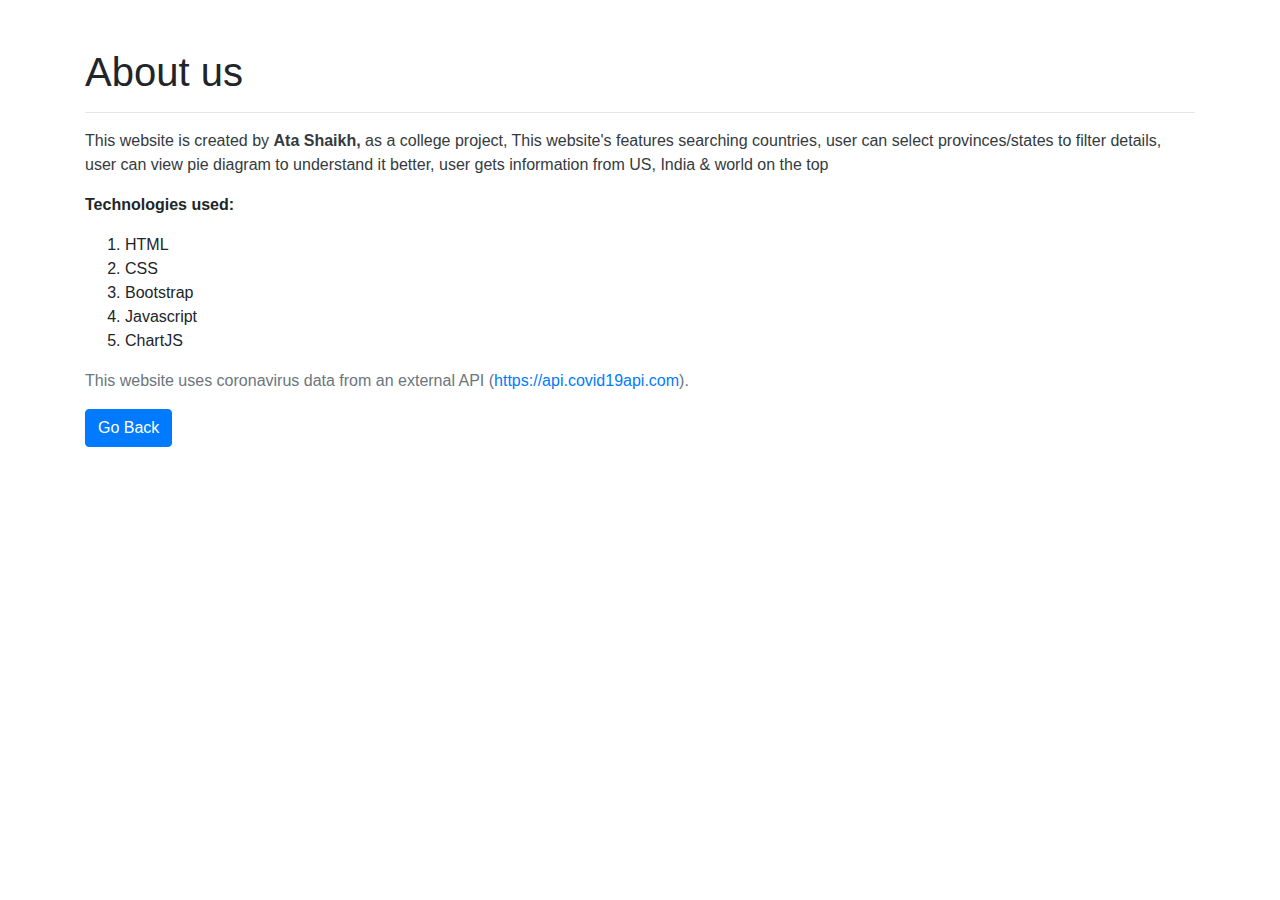
==== aboutus.html @ 7e0fe394 "Add files via upload" ====
<!DOCTYPE html>
<html lang="en">
  <head>
    <meta charset="UTF-8" />
    <meta http-equiv="X-UA-Compatible" content="IE=edge" />
    <meta name="viewport" content="width=device-width, initial-scale=1.0" />
    <title>About us</title>
    <!-- Bootstrap cdn -->
    <link
      rel="stylesheet"
      href="https://stackpath.bootstrapcdn.com/bootstrap/4.5.2/css/bootstrap.min.css"
      integrity="sha384-JcKb8q3iqJ61gNV9KGb8thSsNjpSL0n8PARn9HuZOnIxN0hoP+VmmDGMN5t9UJ0Z"
      crossorigin="anonymous"
    />
  </head>
  <body>
    <div class="container my-5">
      <h1>About us</h1>
      <hr />
      <p class="text-dark">
        This website is created by <b>Ata Shaikh,</b> as a college project, This
        website's features searching countries, user can select provinces/states
        to filter details, user can view pie diagram to understand it better,
        user gets information from US, India & world on the top
      </p>
      <strong><p>Technologies used:</p></strong>
      <ol>
        <li>HTML</li>
        <li>CSS</li>
        <li>Bootstrap</li>
        <li>Javascript</li>
        <li>ChartJS</li>
      </ol>
      <p class="text-muted">
        This website uses coronavirus data from an external API (<a
          href="https://api.covid19api.com"
          >https://api.covid19api.com</a
        >).
      </p>
      <a class="btn btn-primary" href="/">Go Back</a>
    </div>
  </body>
</html>
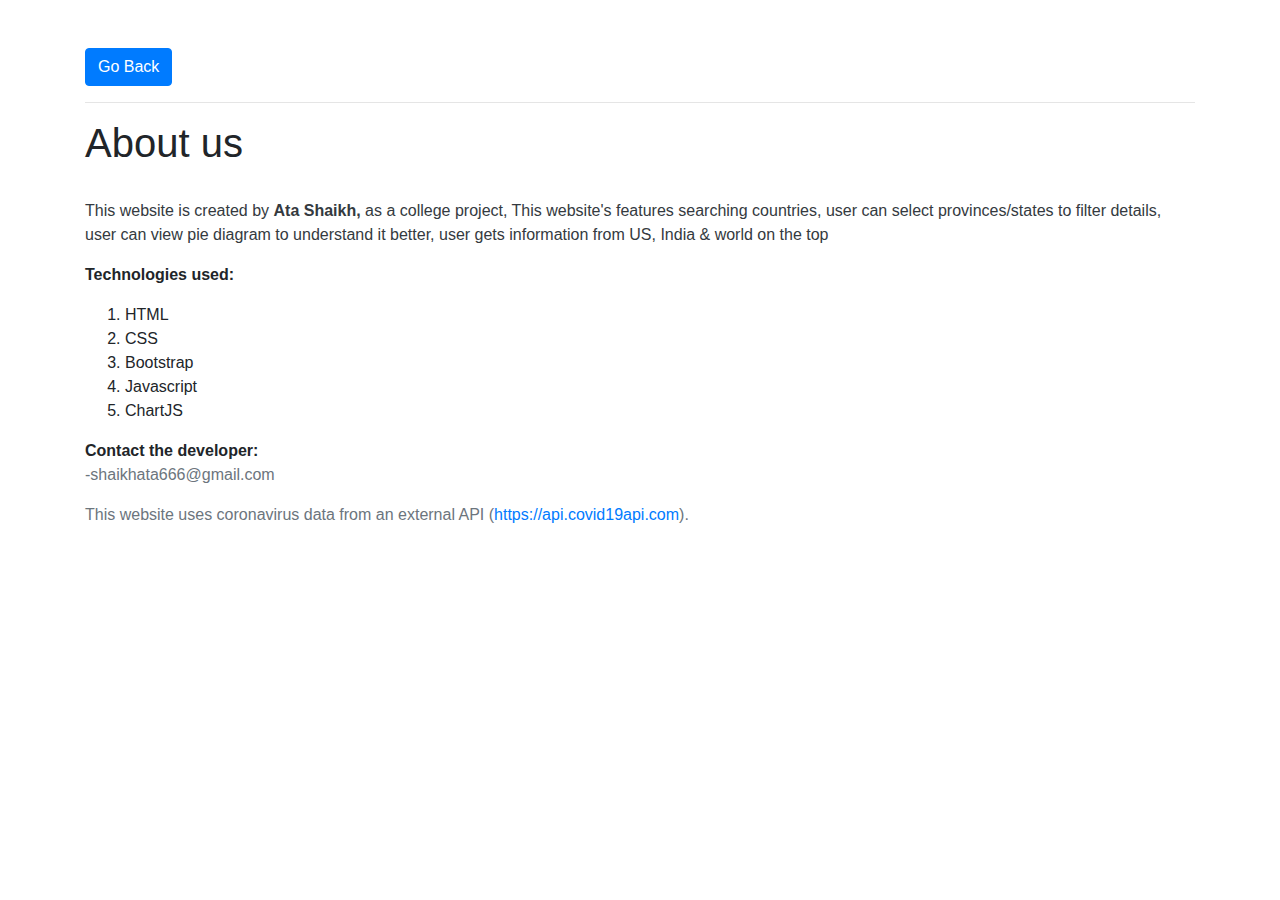
==== commit 0a6fbefb: "Add files via upload" ====
--- a/aboutus.html
+++ b/aboutus.html
@@ -15,8 +15,10 @@
   </head>
   <body>
     <div class="container my-5">
+      <a class="btn btn-primary" href="index.html">Go Back</a>
+      <hr />
       <h1>About us</h1>
-      <hr />
+      <br />
       <p class="text-dark">
         This website is created by <b>Ata Shaikh,</b> as a college project, This
         website's features searching countries, user can select provinces/states
@@ -31,13 +33,15 @@
         <li>Javascript</li>
         <li>ChartJS</li>
       </ol>
+
+      <strong><p class="mb-0">Contact the developer:</p></strong>
+      <p class="mt-0 text-muted">-shaikhata666@gmail.com</p>
       <p class="text-muted">
         This website uses coronavirus data from an external API (<a
           href="https://api.covid19api.com"
           >https://api.covid19api.com</a
         >).
       </p>
-      <a class="btn btn-primary" href="/">Go Back</a>
     </div>
   </body>
 </html>
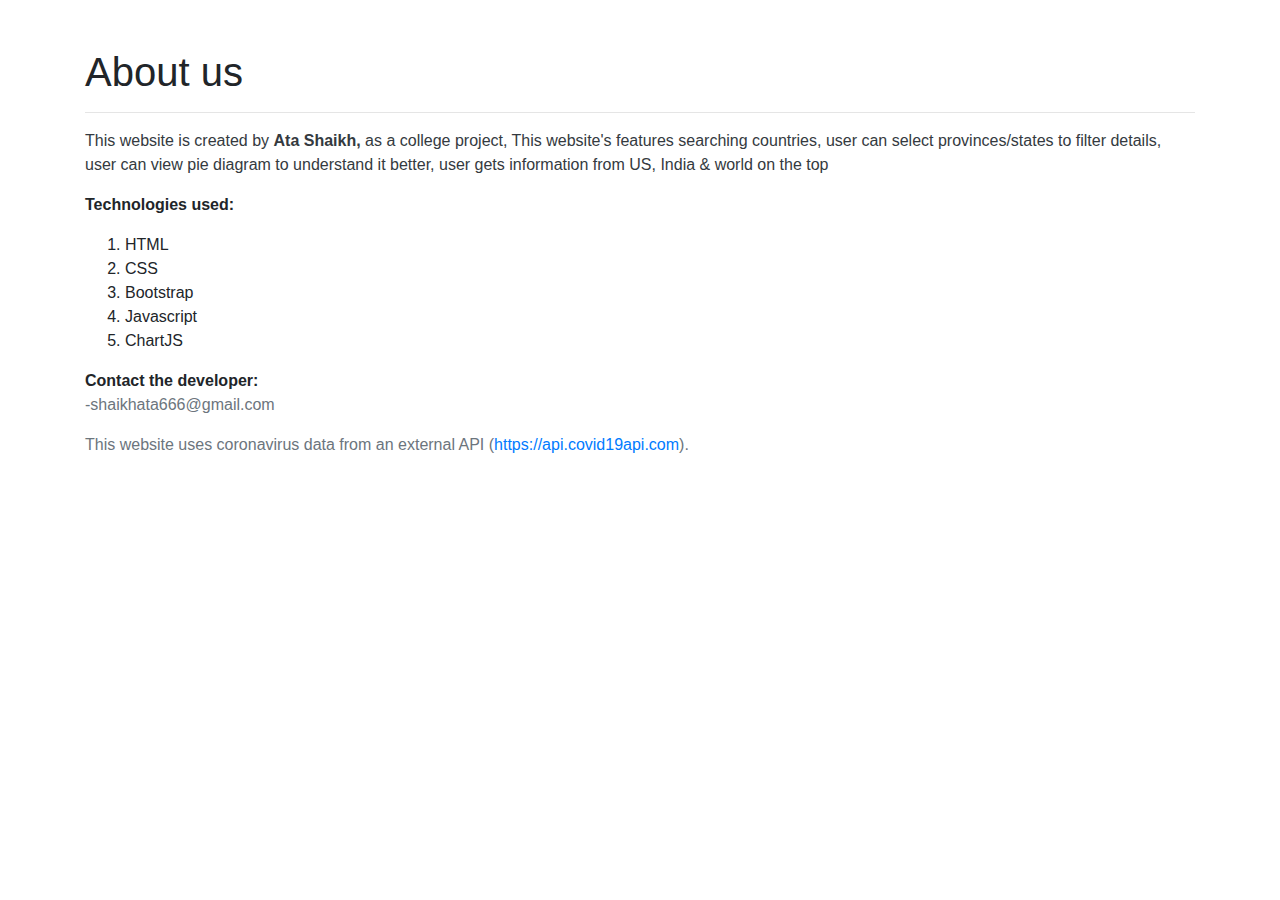
==== commit 6090c9af: "Update aboutus.html" ====
--- a/aboutus.html
+++ b/aboutus.html
@@ -15,10 +15,8 @@
   </head>
   <body>
     <div class="container my-5">
-      <a class="btn btn-primary" href="index.html">Go Back</a>
+      <h1>About us</h1>
       <hr />
-      <h1>About us</h1>
-      <br />
       <p class="text-dark">
         This website is created by <b>Ata Shaikh,</b> as a college project, This
         website's features searching countries, user can select provinces/states
